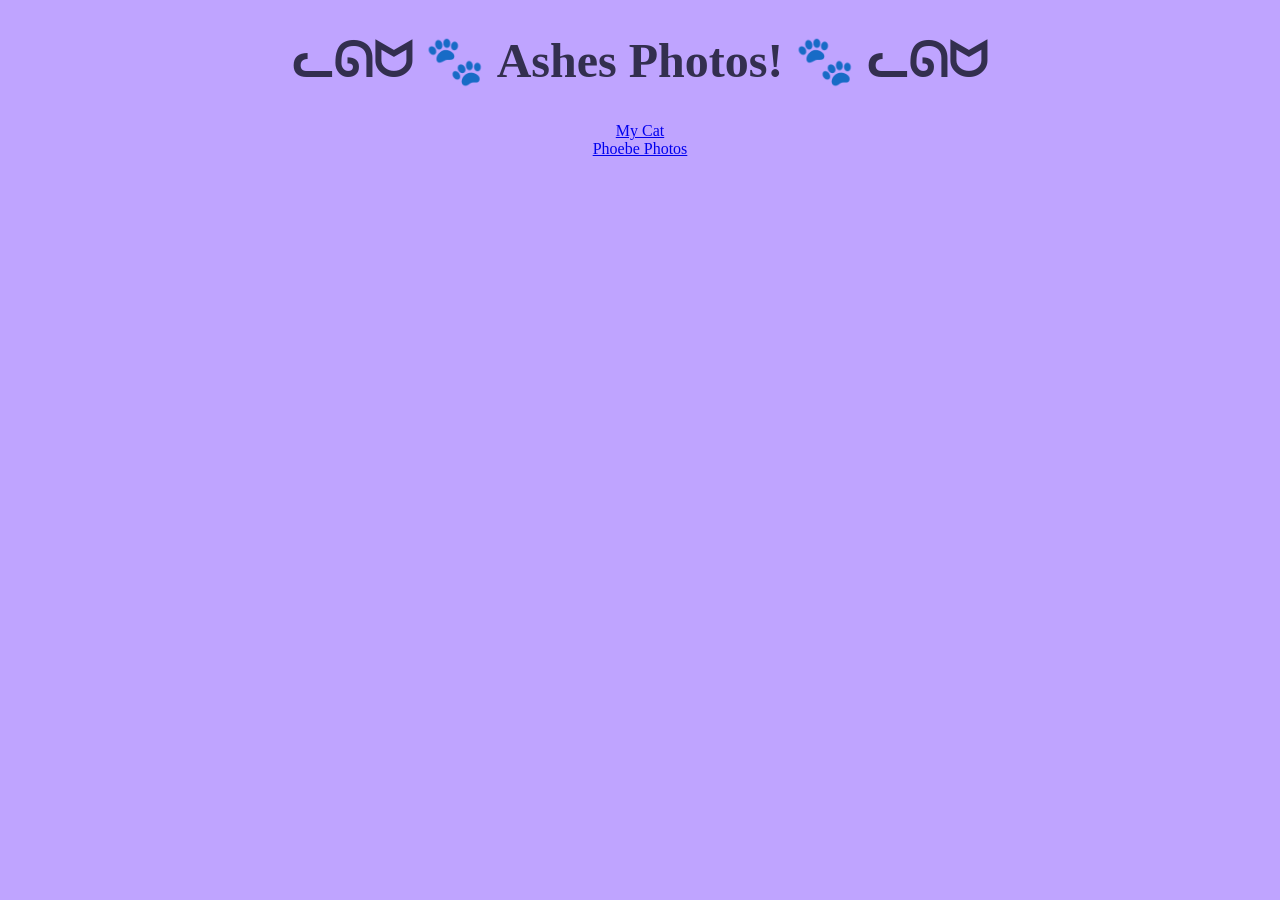
==== ashes-photos/index.html @ 86909d03 "Edited a few things" ====
<!DOCTYPE html>
<html lang="en">
    <head>
        <meta charset="UTF-8">
        <meta name="viewport" content="width=device-width, initial-scale=1.0">
        <meta name="description" content="About Phoebe">
        
        <title>Photos</title>


        <link rel="stylesheet" href="./global.css" type="text/css">

    </head>
    <body>
        <h1 id="title">ᓚᘏᗢ 🐾 Ashes Photos! 🐾 ᓚᘏᗢ</h1>
        <p>       </p>
        <a href="../index.html" id="link">My Cat</a>
        <a href="../phoebe-photos/index.html" id="link">Phoebe Photos</a>

    </body>
</html>
---- ashes-photos/global.css ----
body {
    background-color: rgb(191, 164, 255);
}
#title {
    display: flex;
    align-items: center;
    flex-direction: column;
    font-size: 48px;
    color: rgb(51, 47, 79);}
#link {
    display: flex;
    align-items: center;
    flex-direction: column;
 
}
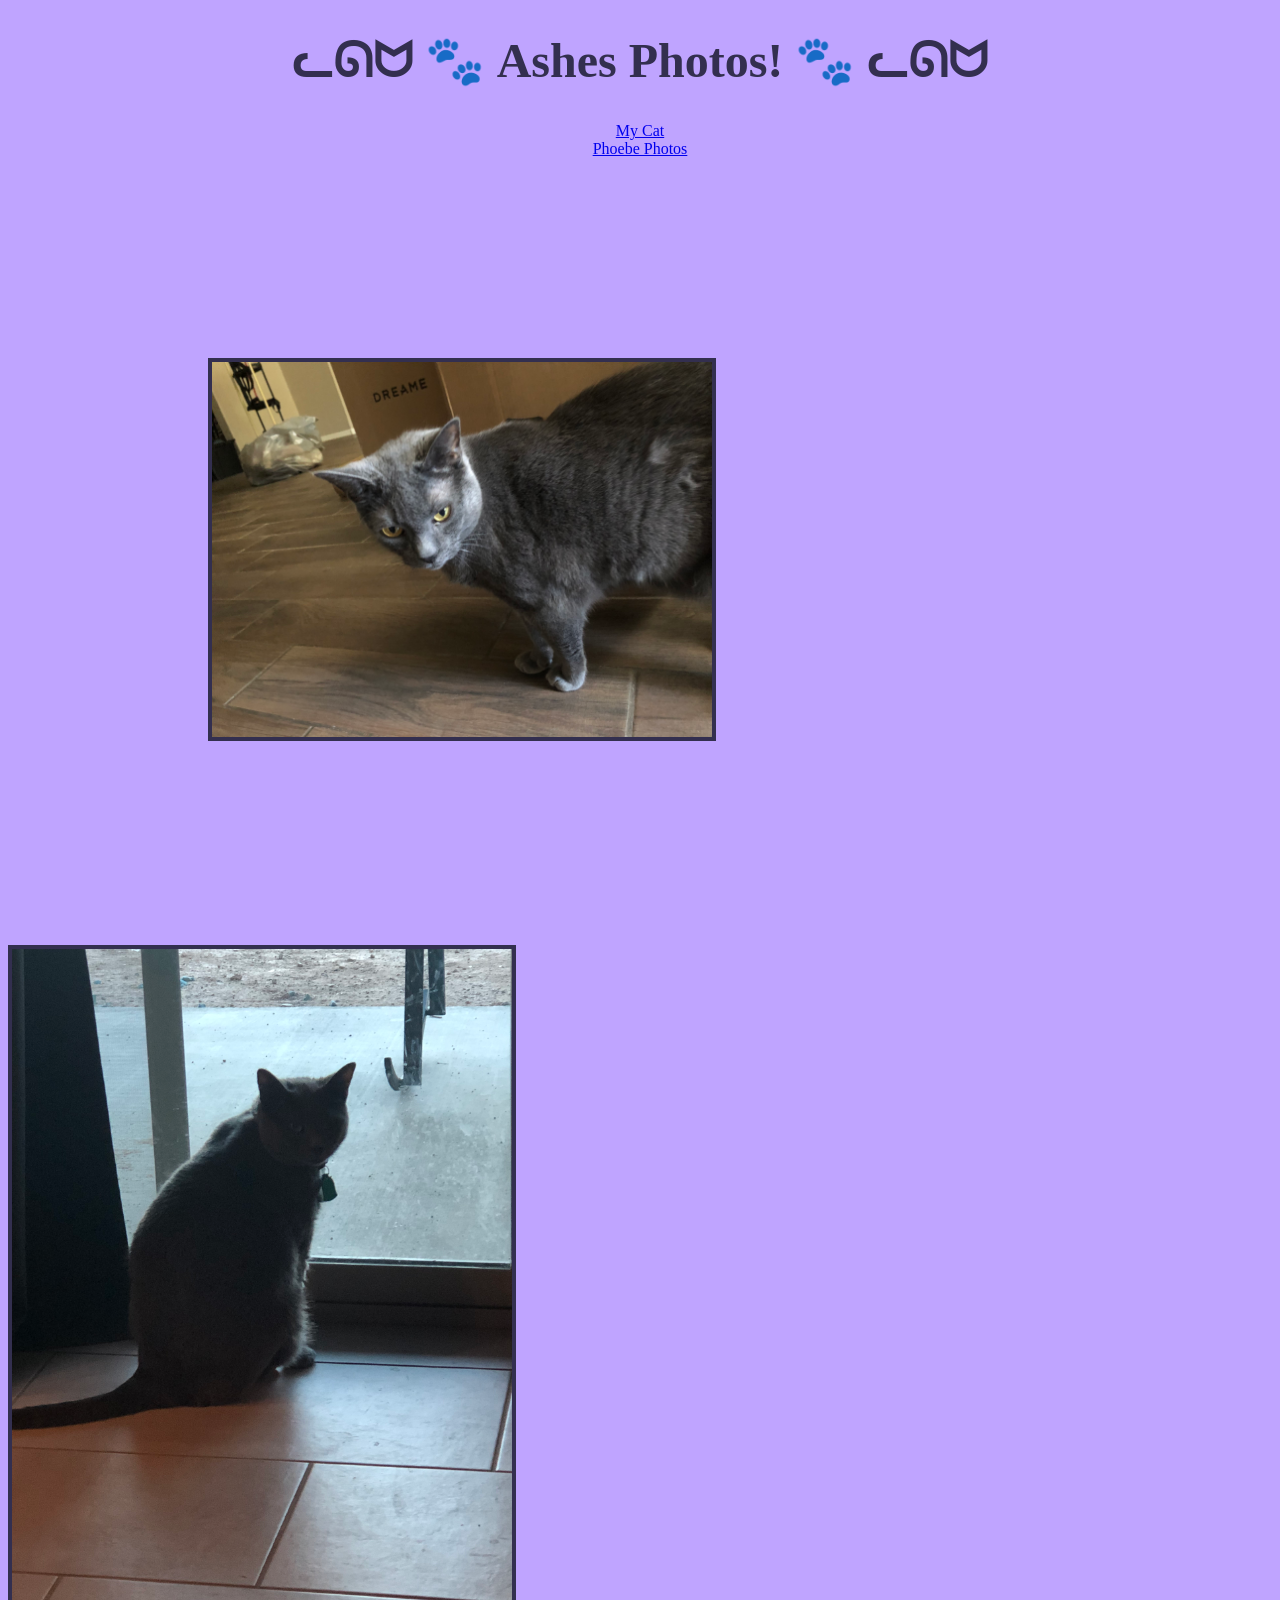
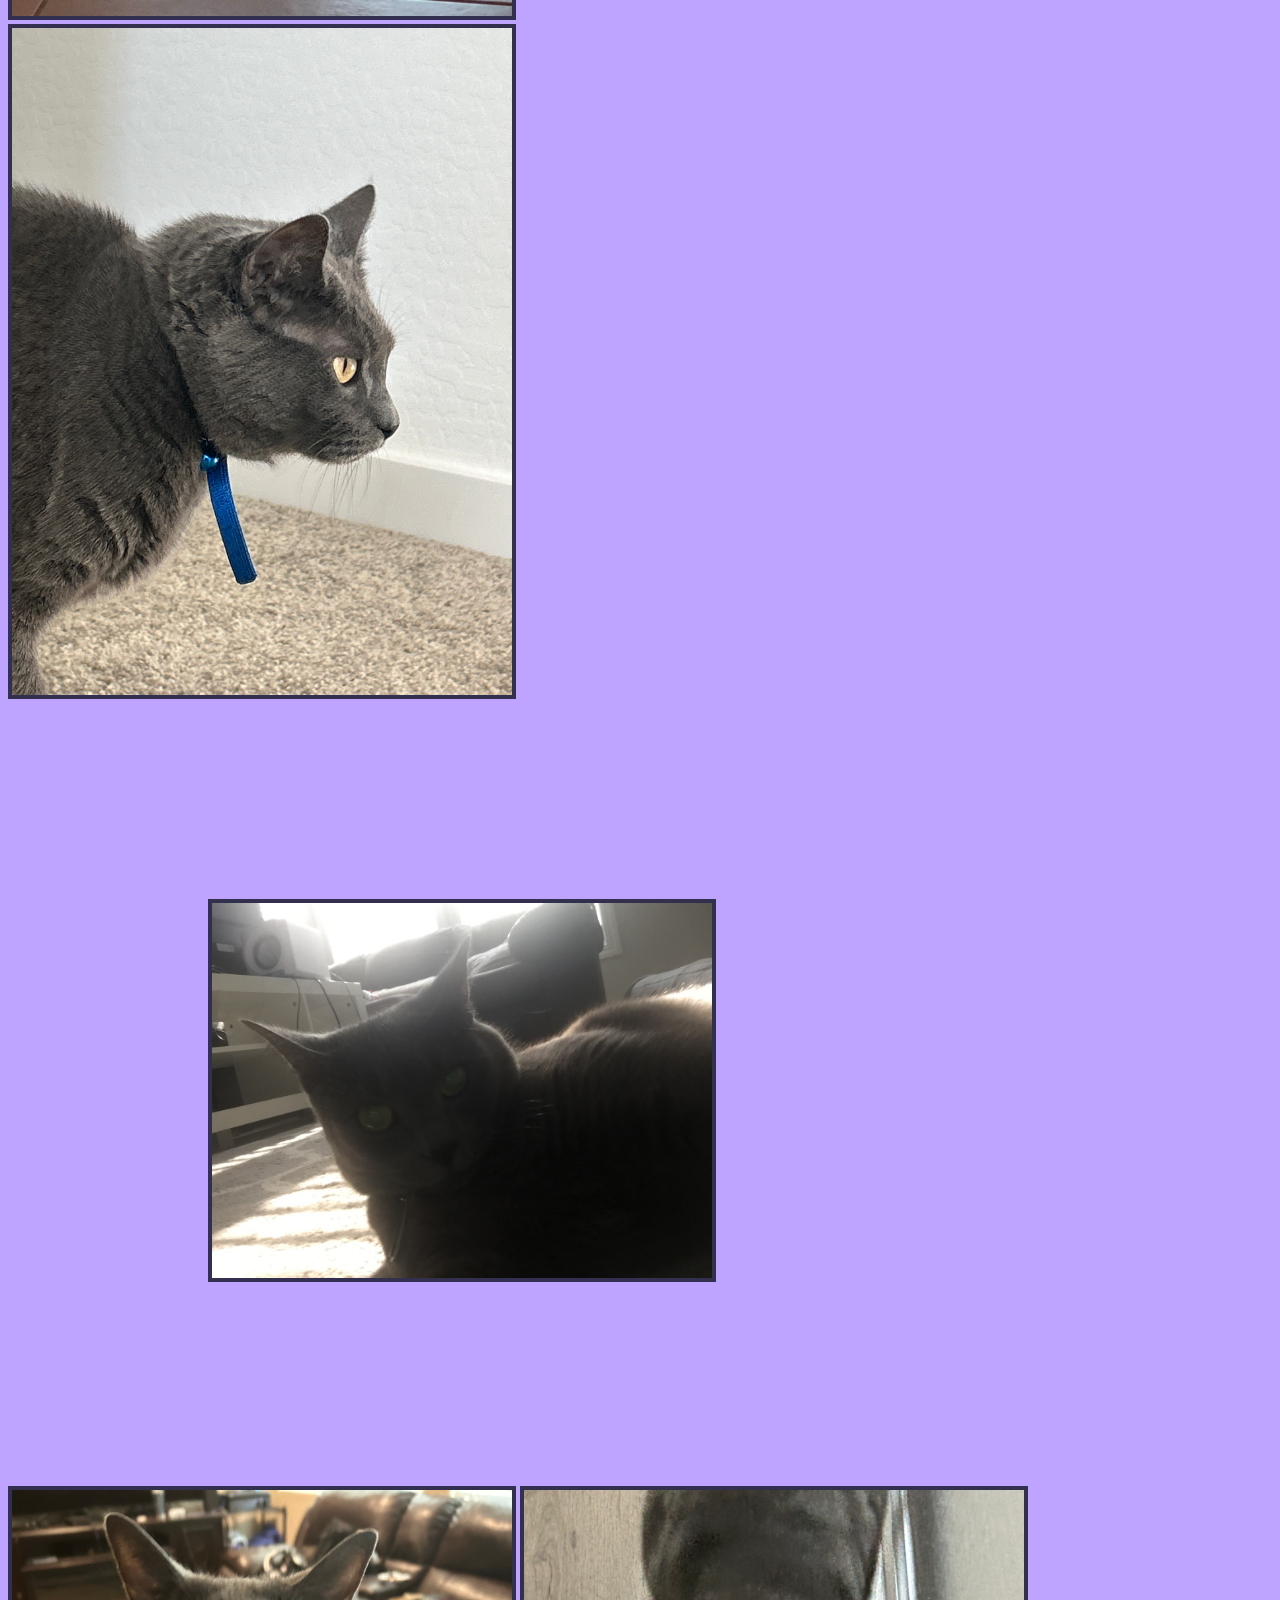
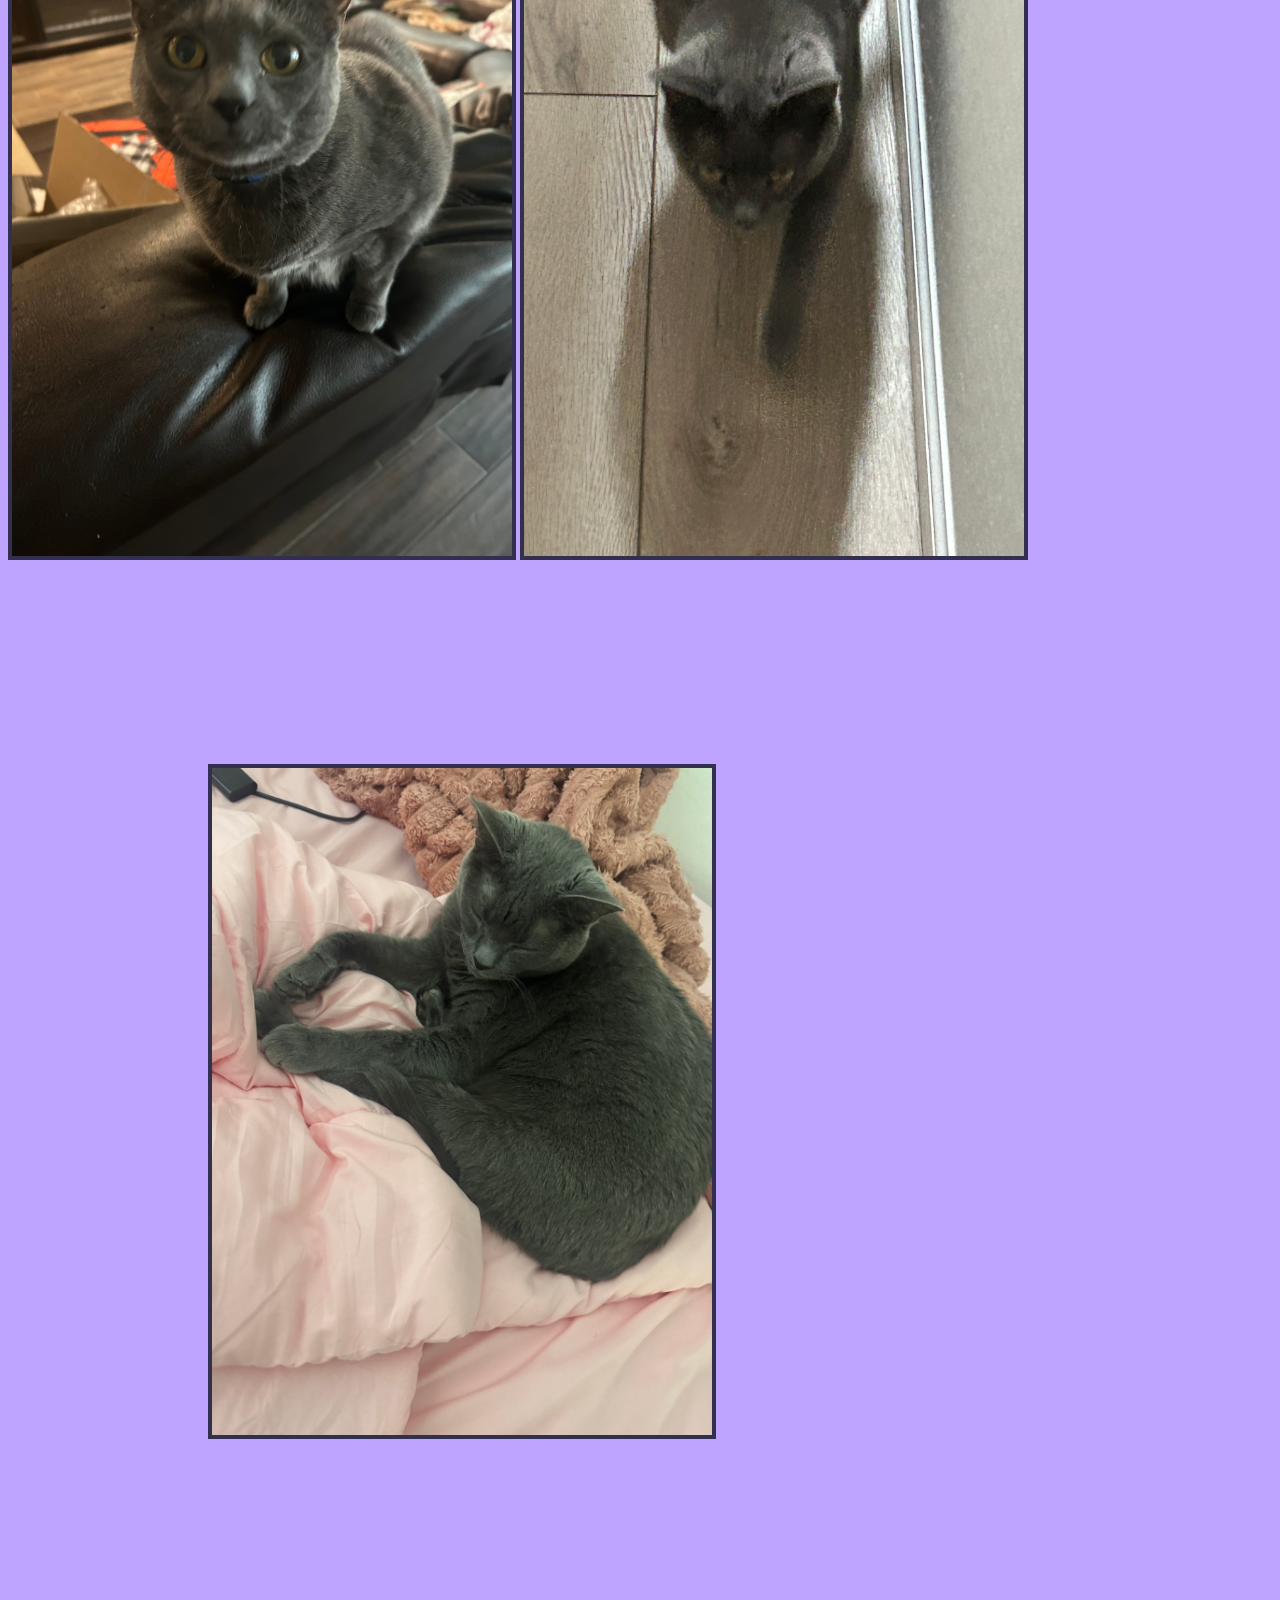
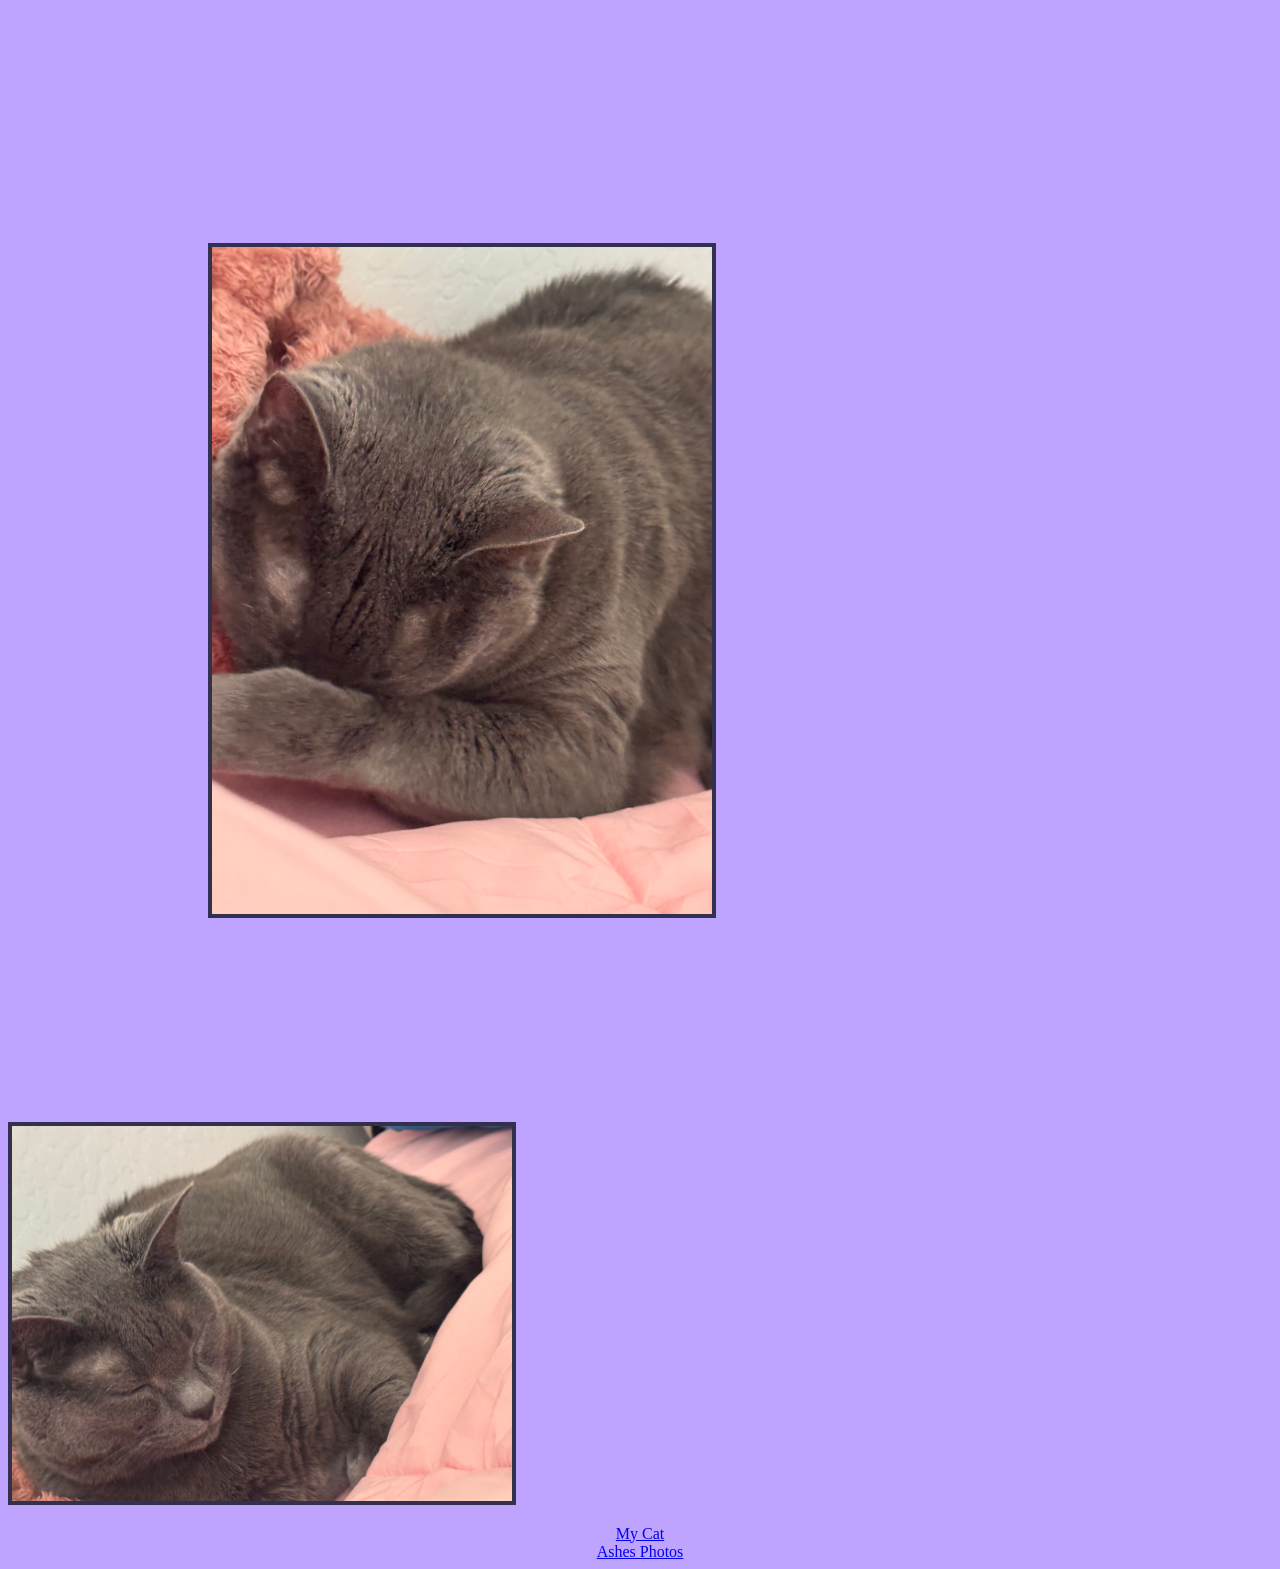
==== commit 05f5a774: "changed some stuff" ====
--- a/ashes-photos/index.html
+++ b/ashes-photos/index.html
@@ -17,5 +17,18 @@
         <a href="../index.html" id="link">My Cat</a>
         <a href="../phoebe-photos/index.html" id="link">Phoebe Photos</a>
 
+        <img src="../cat-photos-two/80678300100__E59F0278-9F77-4BA5-BC36-A002DBD9D71C.jpeg" alt="cat" id="cat1" width="500">
+        <img src="../cat-photos-two/IMG_0416.jpeg" alt="cat" id="cat2" width="500">
+        <img src="../cat-photos-two/IMG_0554.jpeg" alt="cat" id="cat3" width="500">
+        <img src="../cat-photos-two/IMG_0670.jpeg" alt="cat" id="cat4" width="500">
+        <img src="../cat-photos-two/IMG_1051.jpeg" alt="cat" id="cat5" width="500">
+        <img src="../cat-photos-two/IMG_1541.jpeg" alt="cat" id="cat6" width="500">
+        <img src="../cat-photos-two/IMG_1588.jpeg" alt="cat" id="cat7" width="500">
+        <img src="../cat-photos-two/IMG_1612.jpeg" alt="cat" id="cat8" width="500">
+        <img src="../cat-photos-two/IMG_1613.jpeg" alt="cat" id="cat9" width="500">
+        <p>       </p>
+        <a href="../index.html" id="link">My Cat</a>
+        <a href="../ashes-photos/index.html" id="link">Ashes Photos</a>
+
     </body>
 </html>
--- a/ashes-photos/global.css
+++ b/ashes-photos/global.css
@@ -12,4 +12,40 @@
     align-items: center;
     flex-direction: column;
  
-}+}
+#cat1 {
+    border: 4px solid rgb(51, 47, 79);
+    margin: 200px;
+}
+#cat2 {
+    border: 4px solid rgb(51, 47, 79);
+}
+#cat3 {
+    border: 4px solid rgb(51, 47, 79);
+    display: flex;
+    align-items: center;
+    flex-direction: column;
+
+}
+#cat4 {
+    border: 4px solid rgb(51, 47, 79);
+    margin: 200px;
+}
+#cat5 {
+    border: 4px solid rgb(51, 47, 79);
+}
+#cat6 {
+    border: 4px solid rgb(51, 47, 79);
+}
+#cat7 {
+    border: 4px solid rgb(51, 47, 79);
+    margin: 200px;
+}
+#cat8 {
+    border: 4px solid rgb(51, 47, 79);
+    margin: 200px;
+
+}
+#cat9 {
+    border: 4px solid rgb(51, 47, 79);
+}
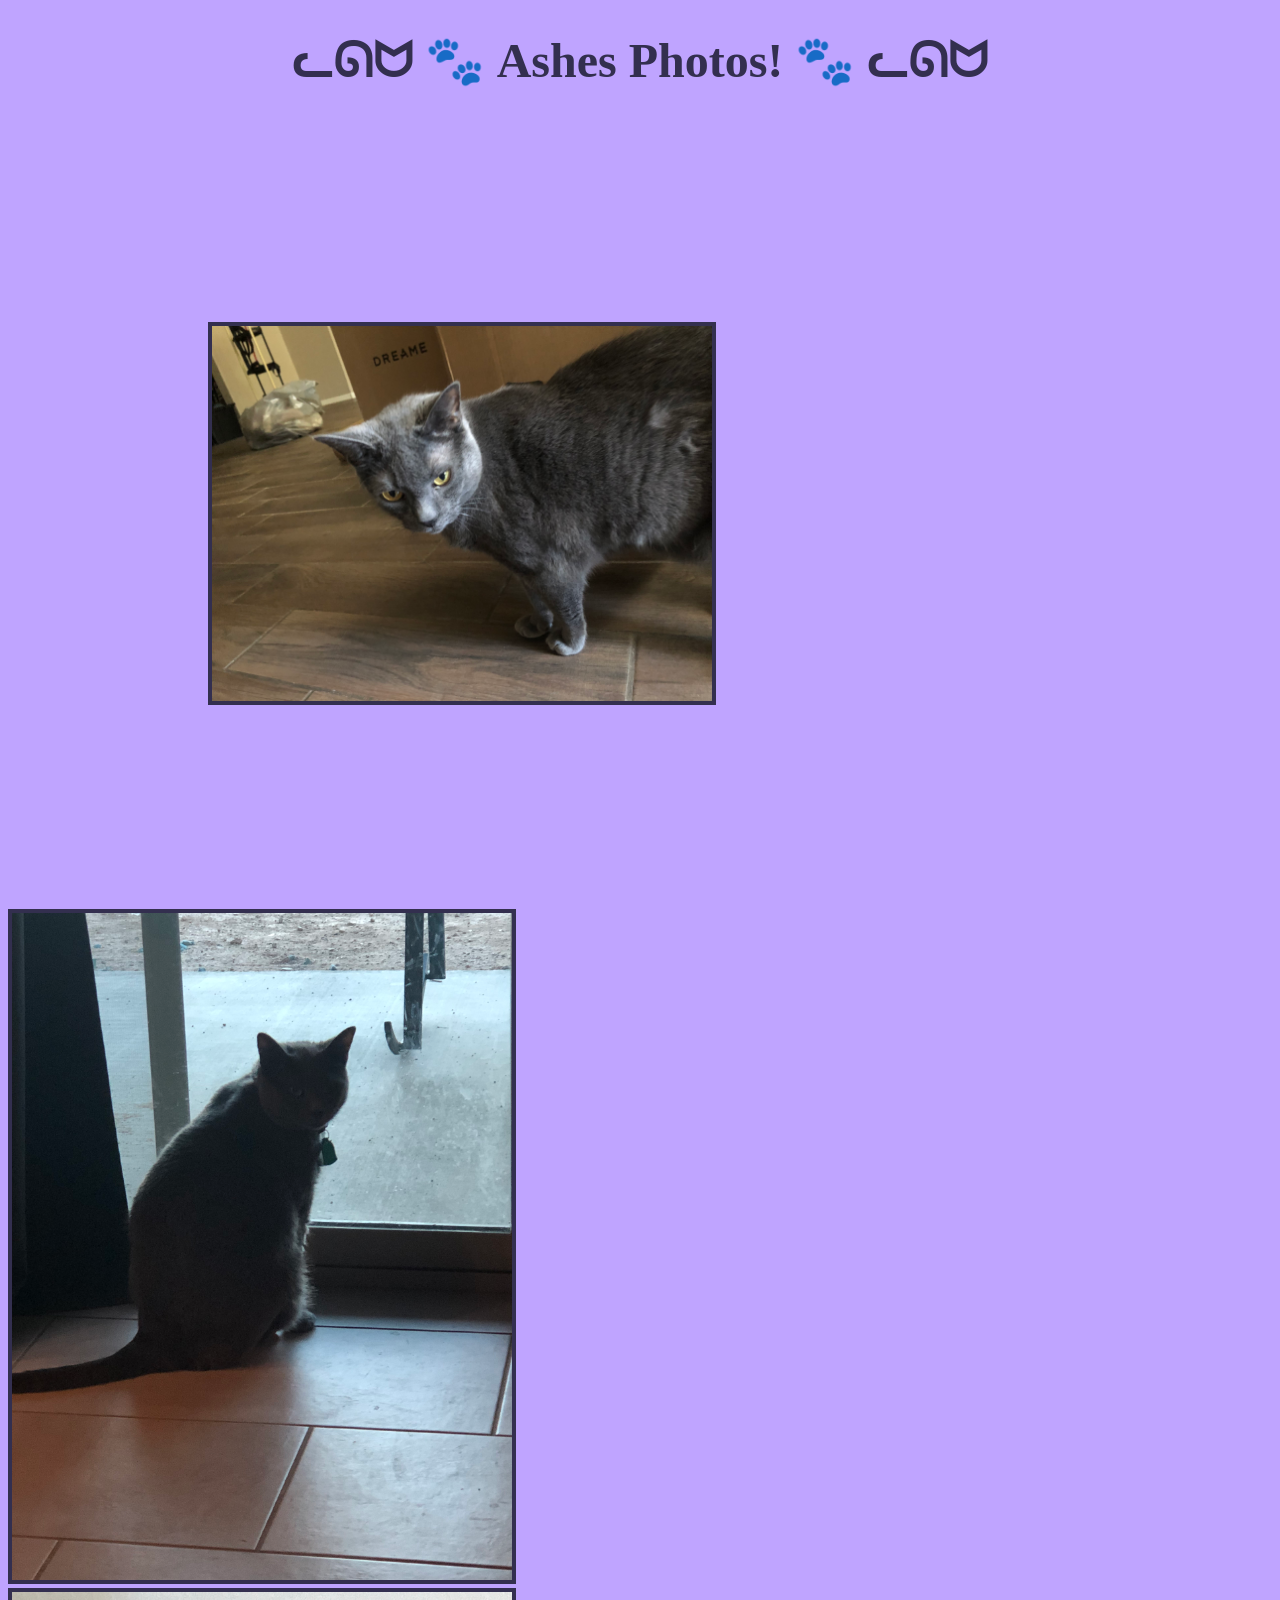
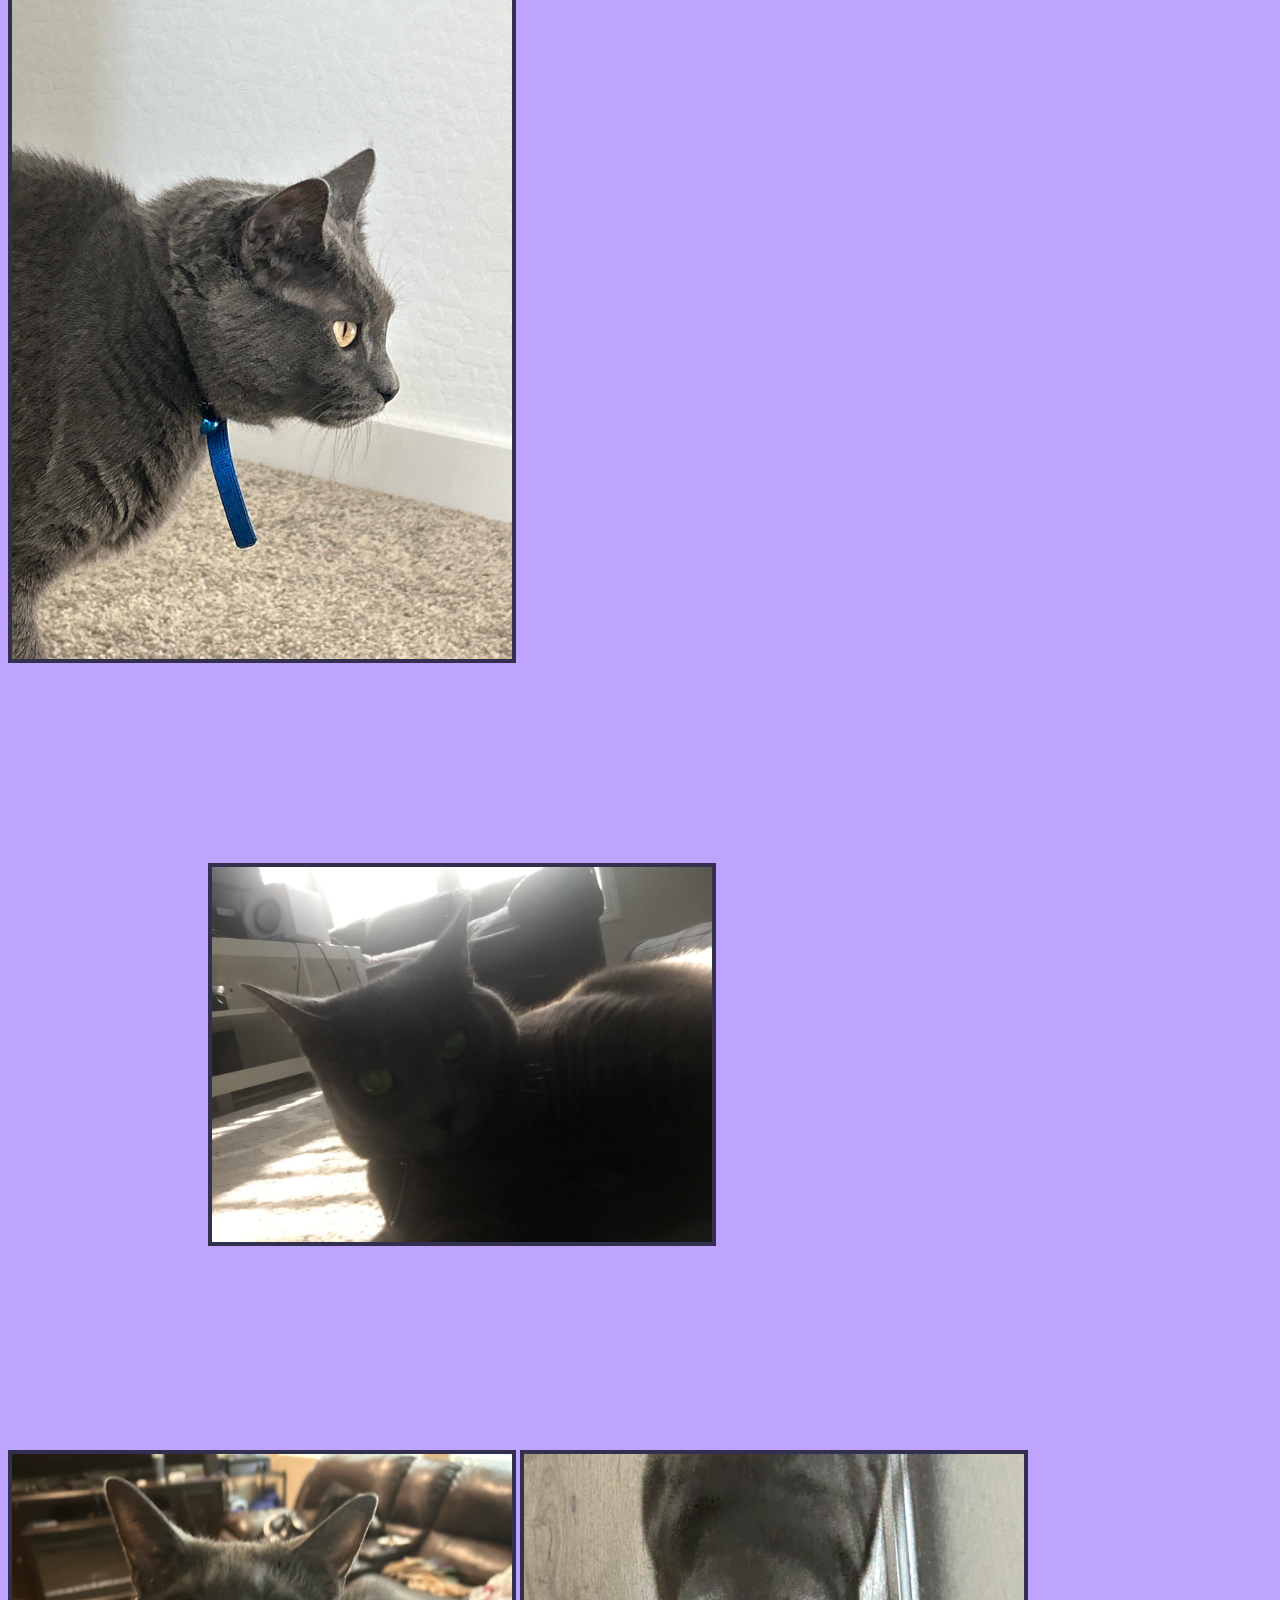
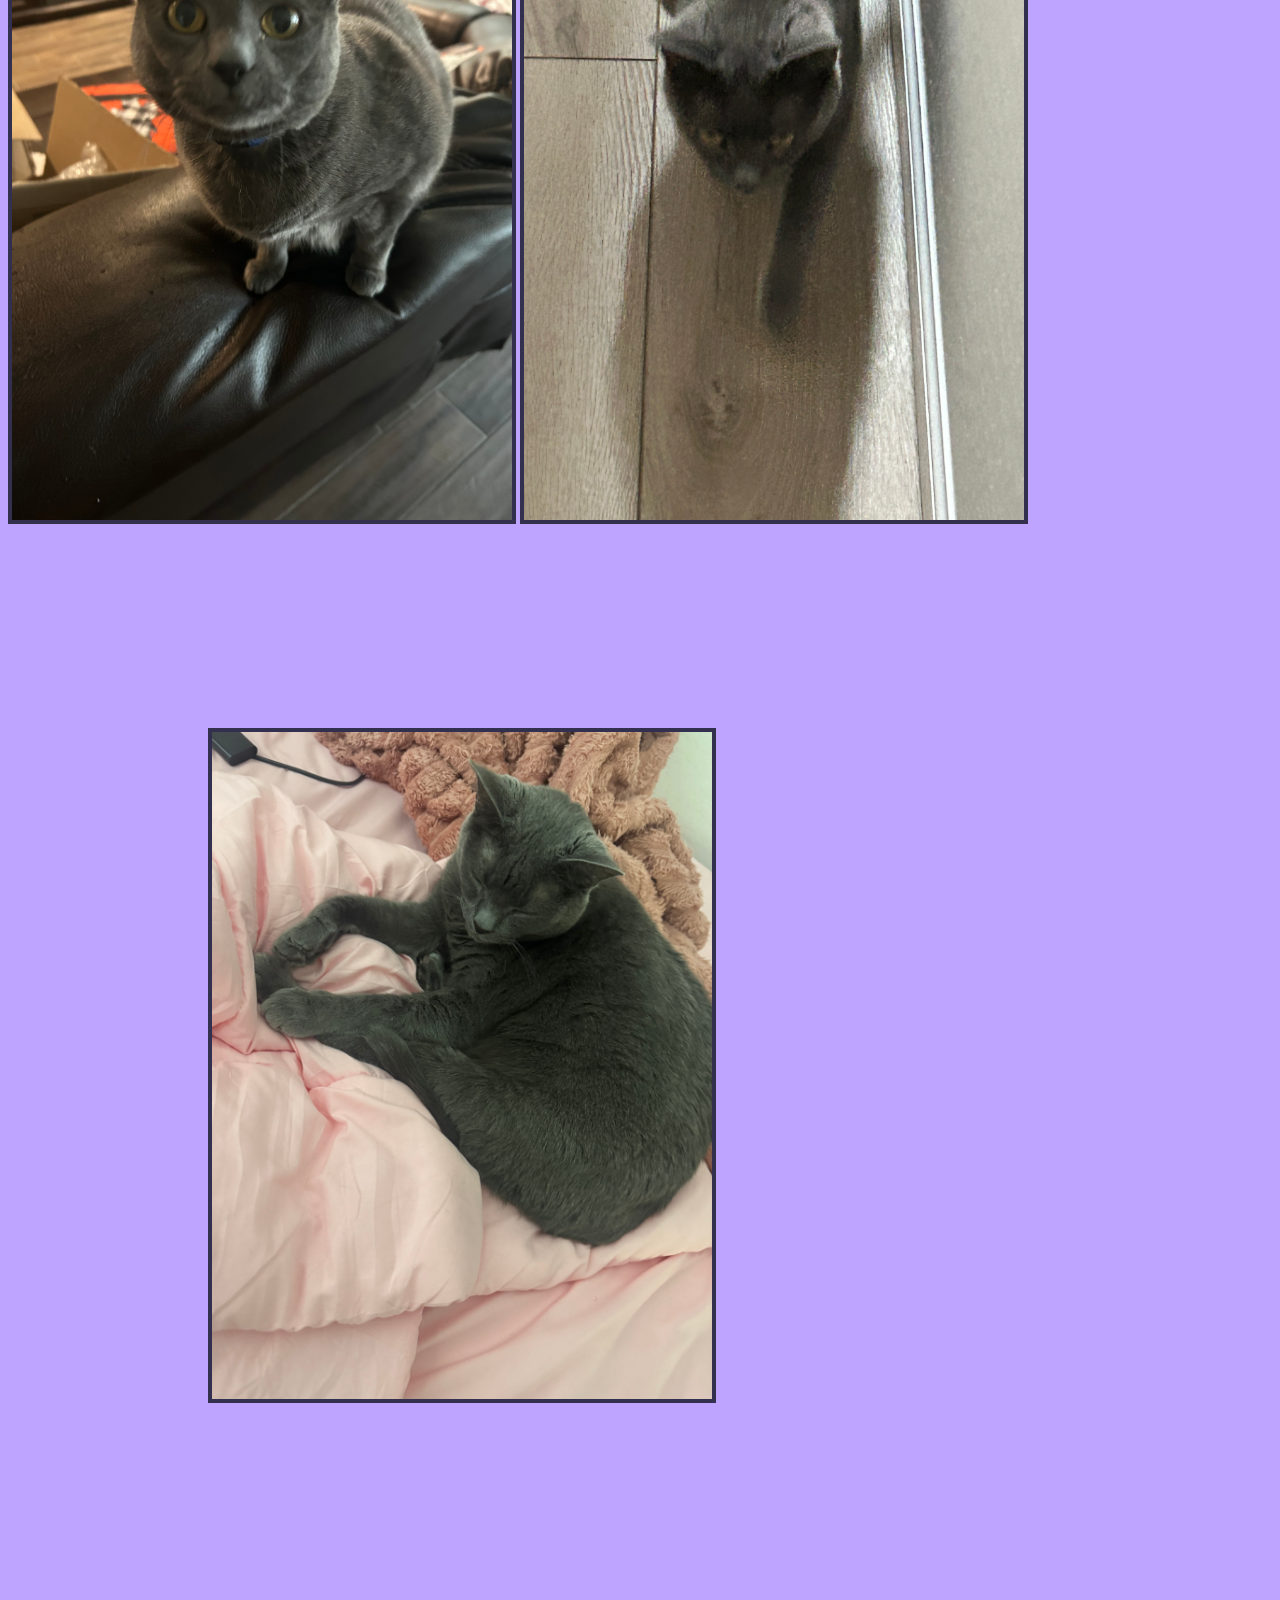
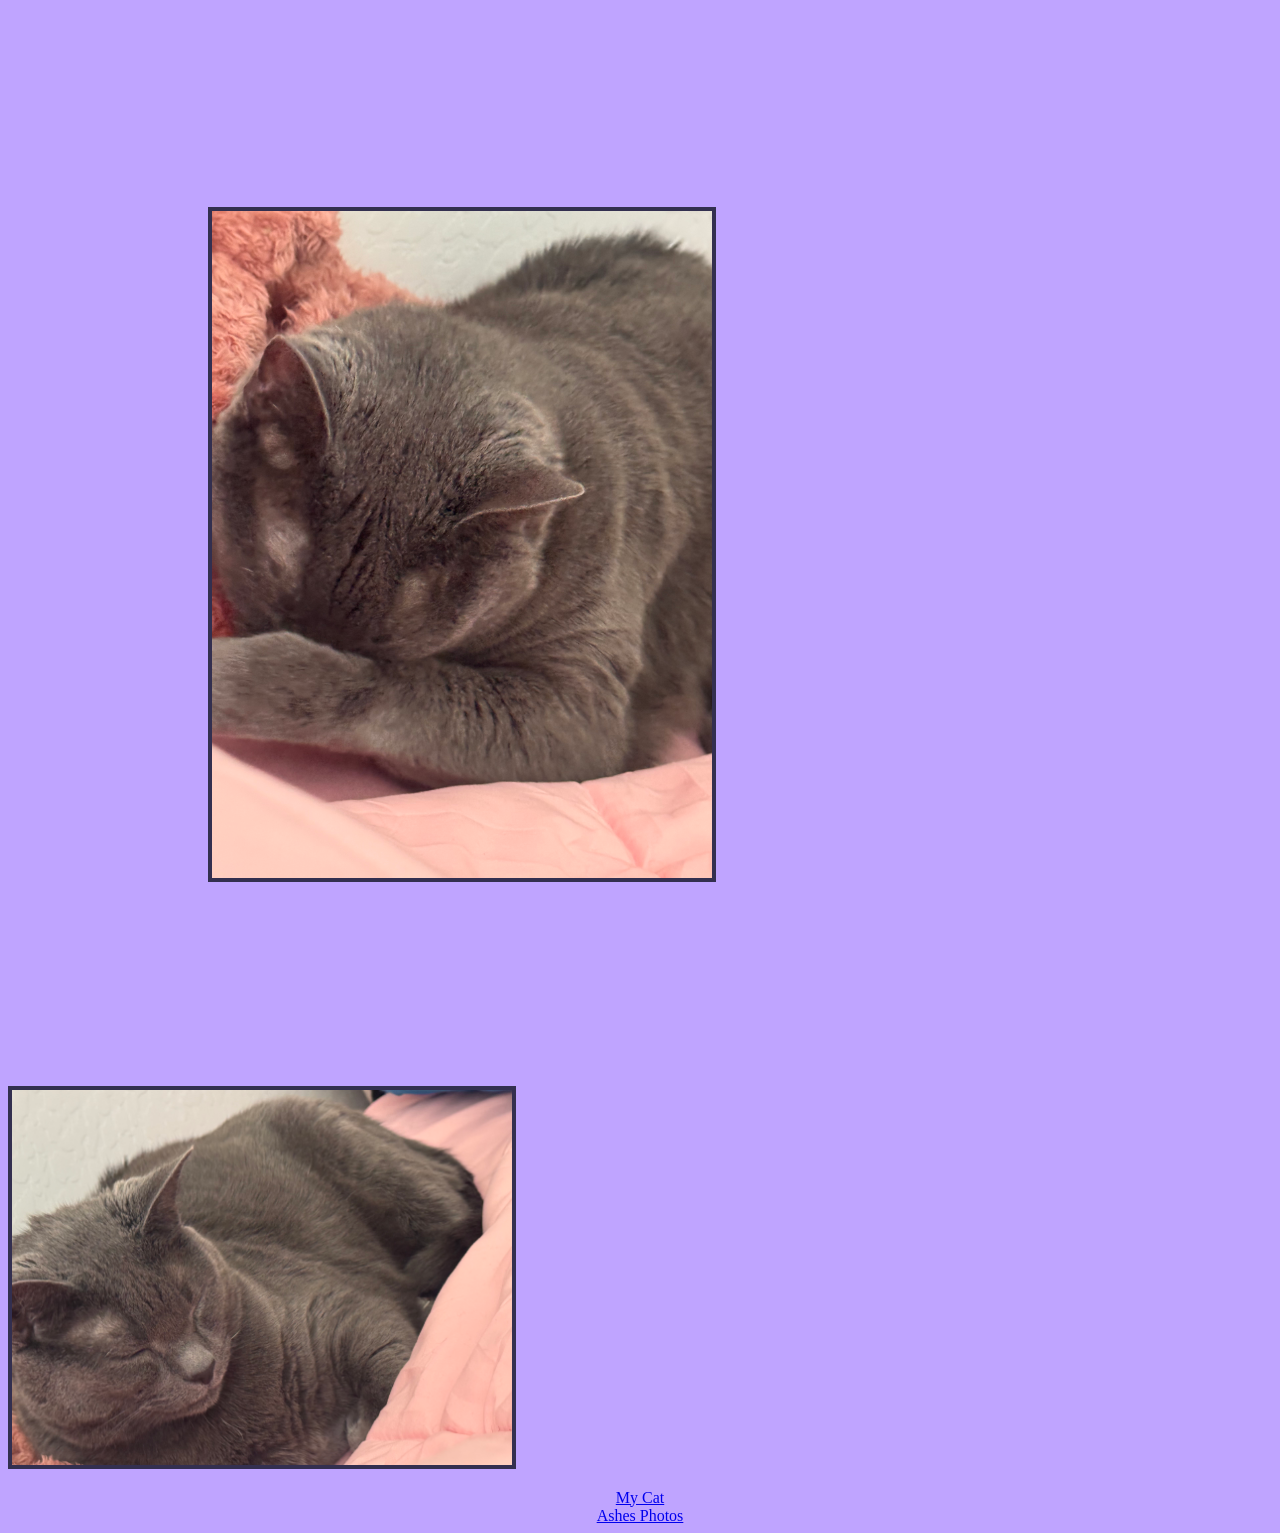
==== commit 69ecf7c1: "changed some stuff" ====
--- a/ashes-photos/index.html
+++ b/ashes-photos/index.html
@@ -14,8 +14,6 @@
     <body>
         <h1 id="title">ᓚᘏᗢ 🐾 Ashes Photos! 🐾 ᓚᘏᗢ</h1>
         <p>       </p>
-        <a href="../index.html" id="link">My Cat</a>
-        <a href="../phoebe-photos/index.html" id="link">Phoebe Photos</a>
 
         <img src="../cat-photos-two/80678300100__E59F0278-9F77-4BA5-BC36-A002DBD9D71C.jpeg" alt="cat" id="cat1" width="500">
         <img src="../cat-photos-two/IMG_0416.jpeg" alt="cat" id="cat2" width="500">
--- a/ashes-photos/global.css
+++ b/ashes-photos/global.css
@@ -1,12 +1,22 @@
+:root {
+    --primary-color: #FC92B7;
+    --secondary-color: #ffb1e4;
+    --another-color: #c0c0c0;
+    --triadic-color: #bfa4ff;
+    --extra-color: #4f2f41;
+    --other-color: #332f4f;
+}
+
 body {
-    background-color: rgb(191, 164, 255);
+    background-color: var(--triadic-color);
 }
 #title {
     display: flex;
     align-items: center;
     flex-direction: column;
     font-size: 48px;
-    color: rgb(51, 47, 79);}
+    color: var(--other-color);
+}
 #link {
     display: flex;
     align-items: center;
@@ -14,38 +24,38 @@
  
 }
 #cat1 {
-    border: 4px solid rgb(51, 47, 79);
+    border: 4px solid var(--other-color);
     margin: 200px;
 }
 #cat2 {
-    border: 4px solid rgb(51, 47, 79);
+    border: 4px solid var(--other-color);
 }
 #cat3 {
-    border: 4px solid rgb(51, 47, 79);
+    border: 4px solid var(--other-color);
     display: flex;
     align-items: center;
     flex-direction: column;
 
 }
 #cat4 {
-    border: 4px solid rgb(51, 47, 79);
+    border: 4px solid var(--other-color);
     margin: 200px;
 }
 #cat5 {
-    border: 4px solid rgb(51, 47, 79);
+    border: 4px solid var(--other-color);
 }
 #cat6 {
-    border: 4px solid rgb(51, 47, 79);
+    border: 4px solid var(--other-color);
 }
 #cat7 {
-    border: 4px solid rgb(51, 47, 79);
+    border: 4px solid var(--other-color);
     margin: 200px;
 }
 #cat8 {
-    border: 4px solid rgb(51, 47, 79);
+    border: 4px solid var(--other-color);
     margin: 200px;
 
 }
 #cat9 {
-    border: 4px solid rgb(51, 47, 79);
+    border: 4px solid var(--other-color);
 }
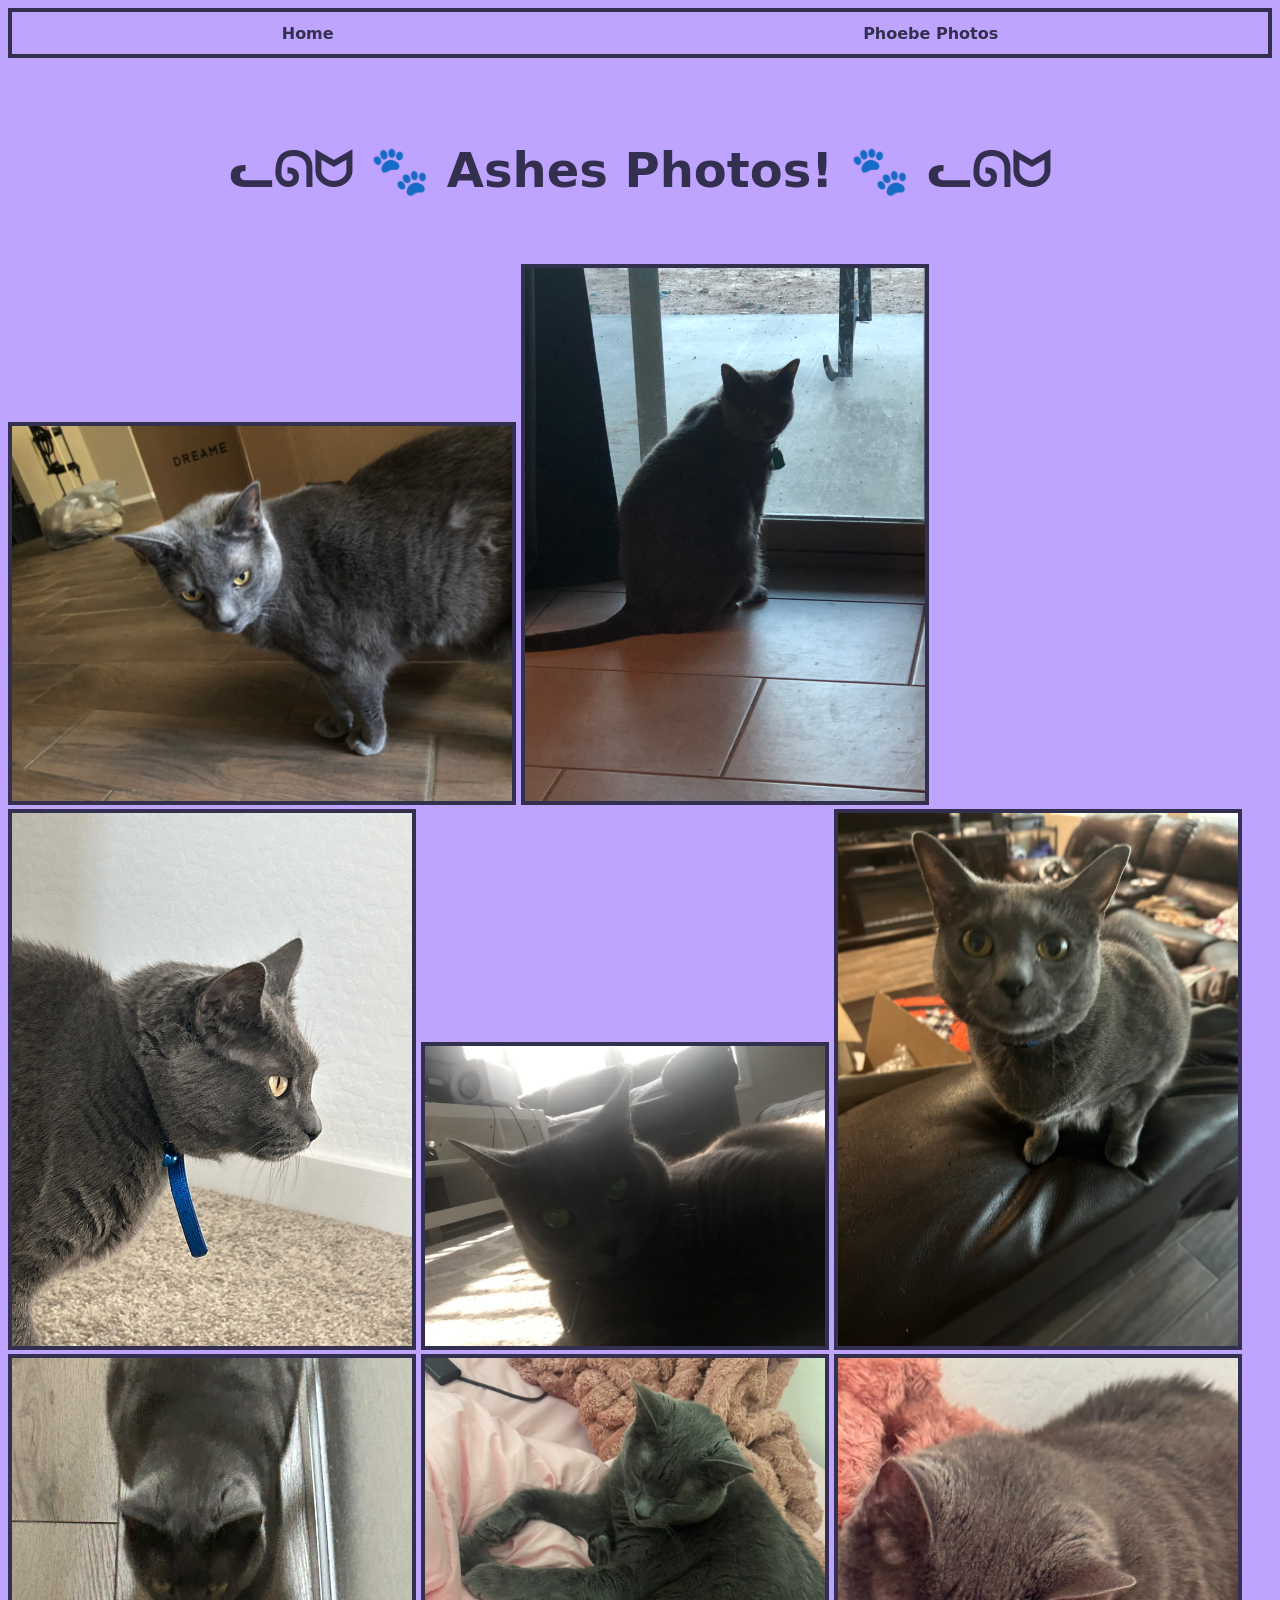
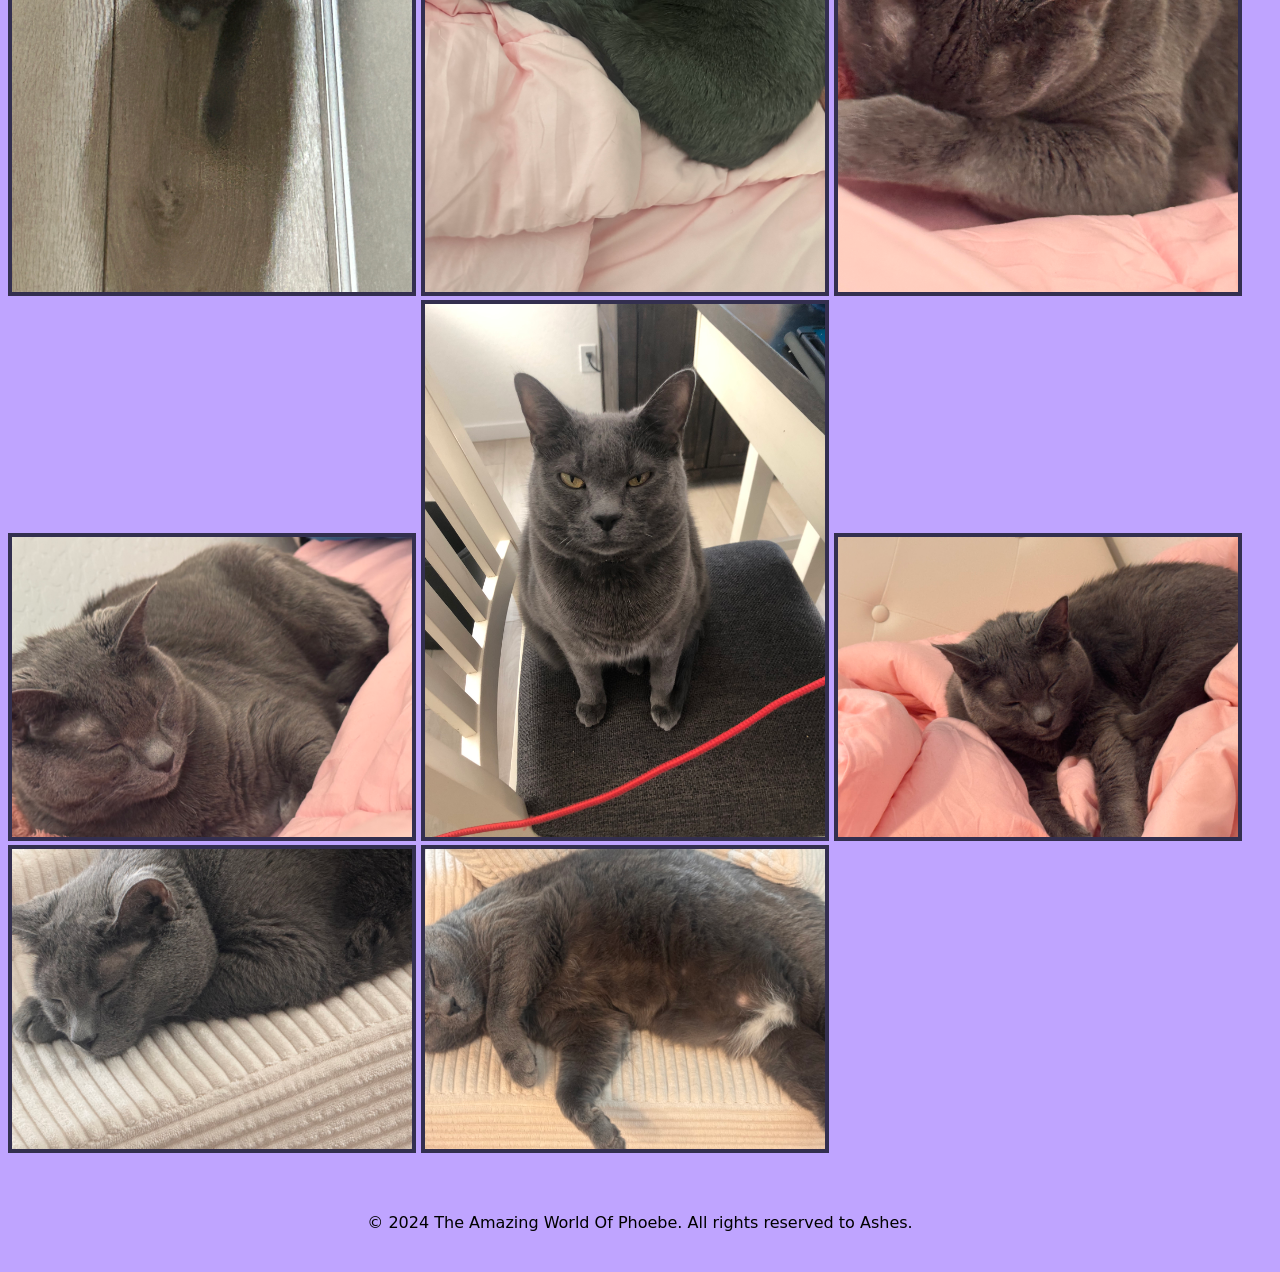
==== commit 248ee728: "changed a few things" ====
--- a/ashes-photos/index.html
+++ b/ashes-photos/index.html
@@ -12,21 +12,33 @@
 
     </head>
     <body>
-        <h1 id="title">ᓚᘏᗢ 🐾 Ashes Photos! 🐾 ᓚᘏᗢ</h1>
-        <p>       </p>
+        <section id="page">
+            <nav id="nav">
+                <a href="../index.html" class="nav-link">Home</a>
+                <a href="../phoebe-photos/index.html" class="nav-link">Phoebe Photos</a>
+            </nav>
+            <header id="header">
+                <h1 id="title">ᓚᘏᗢ 🐾 Ashes Photos! 🐾 ᓚᘏᗢ</h1>
+            </header>
+            <main id="main">
+                <img src="../cat-photos-two/80678300100__E59F0278-9F77-4BA5-BC36-A002DBD9D71C.jpeg" alt="cat" class="cat" id="cat1" width="500">
+                <img src="../cat-photos-two/IMG_0416.jpeg" alt="cat" class="cat" id="cat2" width="400">
+                <img src="../cat-photos-two/IMG_0554.jpeg" alt="cat" class="cat" id="cat3" width="400">
+                <img src="../cat-photos-two/IMG_0670.jpeg" alt="cat" class="cat" id="cat4" width="400">
+                <img src="../cat-photos-two/IMG_1051.jpeg" alt="cat" class="cat" id="cat5" width="400">
+                <img src="../cat-photos-two/IMG_1541.jpeg" alt="cat" class="cat" id="cat6" width="400">
+                <img src="../cat-photos-two/IMG_1588.jpeg" alt="cat" class="cat" id="cat7" width="400">
+                <img src="../cat-photos-two/IMG_1612.jpeg" alt="cat" class="cat" id="cat8" width="400">
+                <img src="../cat-photos-two/IMG_1613.jpeg" alt="cat" class="cat" id="cat9" width="400">
+                <img src="../cat-photos-two/72315782390__16259C7E-3B70-411E-8A6B-936187BB0FD7.jpeg" alt="cat" class="cat" id="cat10" width="400">
+                <img src="../cat-photos-two/IMG_1679.jpeg" alt="cat" class="cat" id=" cat11" width="400">
+                <img src="../cat-photos-two/IMG_1738.jpeg" alt="cat" class="cat" id="cat12" width="400">
+                <img src="../cat-photos-two/IMG_1745.jpeg" alt="cat" class="cat" id="cat13" width="400">
 
-        <img src="../cat-photos-two/80678300100__E59F0278-9F77-4BA5-BC36-A002DBD9D71C.jpeg" alt="cat" id="cat1" width="500">
-        <img src="../cat-photos-two/IMG_0416.jpeg" alt="cat" id="cat2" width="500">
-        <img src="../cat-photos-two/IMG_0554.jpeg" alt="cat" id="cat3" width="500">
-        <img src="../cat-photos-two/IMG_0670.jpeg" alt="cat" id="cat4" width="500">
-        <img src="../cat-photos-two/IMG_1051.jpeg" alt="cat" id="cat5" width="500">
-        <img src="../cat-photos-two/IMG_1541.jpeg" alt="cat" id="cat6" width="500">
-        <img src="../cat-photos-two/IMG_1588.jpeg" alt="cat" id="cat7" width="500">
-        <img src="../cat-photos-two/IMG_1612.jpeg" alt="cat" id="cat8" width="500">
-        <img src="../cat-photos-two/IMG_1613.jpeg" alt="cat" id="cat9" width="500">
-        <p>       </p>
-        <a href="../index.html" id="link">My Cat</a>
-        <a href="../ashes-photos/index.html" id="link">Ashes Photos</a>
-
+            </main>
+            <footer id="footer">
+                <p>© 2024 The Amazing World Of Phoebe. All rights reserved to Ashes.</p>
+            </footer>
+        </section>
     </body>
 </html>
--- a/ashes-photos/global.css
+++ b/ashes-photos/global.css
@@ -1,7 +1,7 @@
 :root {
     --primary-color: #FC92B7;
-    --secondary-color: #ffb1e4;
-    --another-color: #c0c0c0;
+    --secondary-color: #ba70a0;
+    --another-color: #a192ff;
     --triadic-color: #bfa4ff;
     --extra-color: #4f2f41;
     --other-color: #332f4f;
@@ -9,6 +9,7 @@
 
 body {
     background-color: var(--triadic-color);
+    font-family: system-ui, sans-serif;
 }
 #title {
     display: flex;
@@ -23,39 +24,97 @@
     flex-direction: column;
  
 }
-#cat1 {
-    border: 4px solid var(--other-color);
+
+.main {
+    display: grid;
+    grid-template-columns: (3, 1fr);
+}
+/* #cat1 {
     margin: 200px;
 }
 #cat2 {
-    border: 4px solid var(--other-color);
 }
 #cat3 {
-    border: 4px solid var(--other-color);
     display: flex;
     align-items: center;
     flex-direction: column;
 
 }
 #cat4 {
+    margin: 200px;
+} */
+
+.cat {
     border: 4px solid var(--other-color);
-    margin: 200px;
+    
+    gap: 20px;
 }
-#cat5 {
-    border: 4px solid var(--other-color);
-}
-#cat6 {
-    border: 4px solid var(--other-color);
-}
-#cat7 {
-    border: 4px solid var(--other-color);
+/* #cat7 {
     margin: 200px;
 }
 #cat8 {
-    border: 4px solid var(--other-color);
     margin: 200px;
 
+} */
+
+
+#header {
+    width: 100%;
+    box-sizing: border-box;
+    text-align: center;
 }
-#cat9 {
+nav {
+    width: 100%;
+    max-width: 1400px;
+    min-height: 50px;
+    box-sizing: border-box;
+    display: flex;
+    flex-direction: row;
+    justify-content: space-around;
+    align-items: center;
+    flex-wrap: wrap;
+    gap: 10px;
     border: 4px solid var(--other-color);
+    margin-bottom: 20px;
+    padding: 10px;
 }
+
+.nav-link {
+    text-decoration: none;
+    color: var(--other-color);
+    font-size: 1rem;
+    font-weight: 700;
+}
+
+#nav a:hover {
+    color: var(--secondary-color);
+}
+
+#footer {
+    grid-area: footer;
+    padding: 1rem;
+    text-align: center;
+
+    display: flex;
+    justify-content: center;
+    align-items: center;
+    flex-wrap: wrap;
+    gap: 1rem;
+}
+
+#page {
+    width: 100%;
+    max-width: 1600px;
+    box-sizing: border-box;
+    margin: 0 auto;
+
+    display: grid;
+    grid-template-columns: minmax(0, 1fr);
+    grid-template-areas:
+        "aside-left"
+        "main"
+        "aside-right"
+        "footer";
+
+    gap: 1.5rem;
+}
